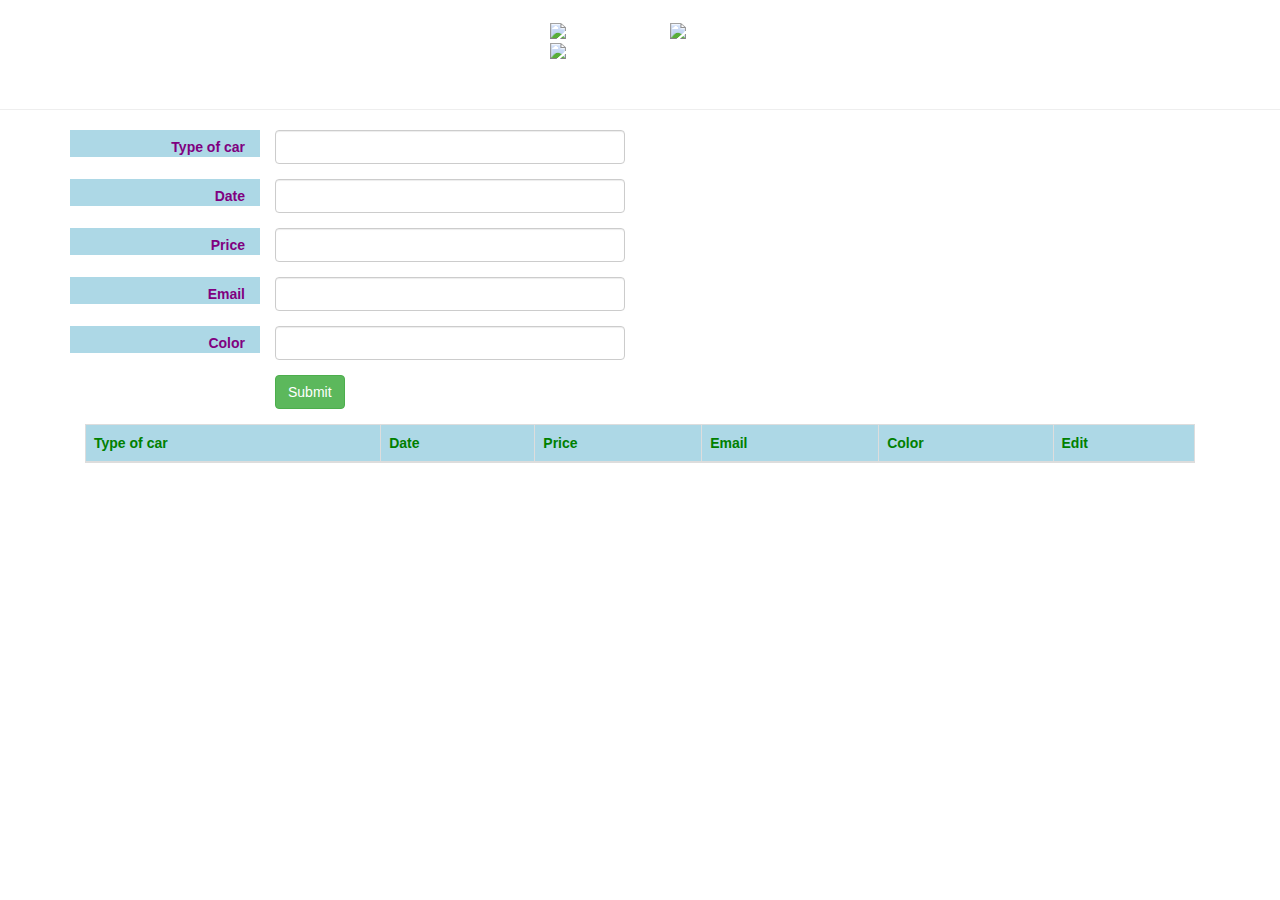
==== crud.html @ 234cb686 "Add files via upload" ====
<!DOCTYPE html>
<html lang="en" >

<head>
  <meta charset="UTF-8">
  <title></title>
  
<meta name="viewport" content="width=device-width, initial-scale=1">
 <link href='https://fonts.googleapis.com/css?family=Open+Sans' rel='stylesheet' type='text/css'>
  
  <link rel='stylesheet prefetch' href='https://cdnjs.cloudflare.com/ajax/libs/twitter-bootstrap/4.0.0-alpha.6/css/bootstrap.min.css'>
<link rel='stylesheet prefetch' href='https://cdnjs.cloudflare.com/ajax/libs/twitter-bootstrap/3.3.7/css/bootstrap.min.css'>



  
</head>

<style>
 

#img{
    
    
    margin: 0px 50px;
}
.header-images{
    margin: 20px 500px;
}

#footer {
    position: fixed;
    bottom: 0;
    width: 100%;
    margin: auto;  
    text-align: center;
}


#tblList thead{
    background: lightblue;
    color: green;
    width:100%;
}

.form-group{

    top: 50px;
}


label{
    background-color: lightblue;
    color: purple;
}
</style>

<body>

  
    </head>
    <body>
        <div class="header-images">
            <img id="img" src="https://kolesa.kz/static/frontend/images/kolesa-logo.svg">
            <img id="img" src="https://kolesa.kz/static/frontend/images/krisha-logo.svg">
            <img id="img" src="https://kolesa.kz/static/frontend/images/market-logo.svg"> 
        </div>
      
        <div class="page-header">
            
        </div>
        
        <div class="container">
            <form id="frmPerson" class="form-horizontal">
                <div class="form-group">
                    <label for="txtID" class="col-sm-2 control-label">Type of car</label>
                    <div class="col-sm-4">
                        <input type="text" id="Nome" class="form-control" >
                    </div>
                </div>                    
                <div class="form-group">
                    <label for="txtName" class="col-lg-2 control-label">Date</label>
                    <div class="col-sm-4">
                        <input type="text" id="CPF" class="form-control" >
                    </div>
                </div>
              <div class="form-group">
                    <label for="txtName" class="col-lg-2 control-label">Price</label>
                    <div class="col-sm-4">
                        <input type="text" id="Telefone" class="form-control" >
                    </div>
                </div>
              <div class="form-group">
                    <label for="txtName" class="col-lg-2 control-label">Email</label>
                    <div class="col-sm-4">
                        <input type="email" id="Email" class="form-control" >
                    </div>
                </div>
                <div class="form-group">
                    <label for="txtPhone" class="col-lg-2 control-label">Color</label>
                    <div class="col-sm-4">
                        <input type="text" id="Lat" class="form-control" >
                    </div>
                </div>
               
                <div class="form-group">
                    <div class="col-lg-offset-2 col-sm-4">
                        <input type="submit" value="Submit" id="btnSave" class="btn btn-success"/>
                    </div>
                </div>
            </form>
        </div>      

       
        <div class="container">
            <table id="tblList" class="table table-bordered"></table>
        </div>

        
      
     
        <script type="text/javascript" src="http://code.jquery.com/jquery-1.8.3.min.js"></script>       
        <link rel="stylesheet" href="https://maxcdn.bootstrapcdn.com/bootstrap/3.3.5/css/bootstrap.min.css">
        <script src="https://maxcdn.bootstrapcdn.com/bootstrap/3.3.5/js/bootstrap.min.js"></script>
  
  

  

<script >
    $(function () {
  var operation = "C"; 
  var selected_index = -1; 
  var tblPersons = localStorage.getItem("tblPersons"); 
  tblPersons = JSON.parse(tblPersons); 
  if (tblPersons === null) 
      tblPersons = [];

  function Create() {
   
    var person = JSON.stringify({
       Nome: $("#Nome").val(),
        CPF: $("#CPF").val(),
        Telefone: $("#Telefone").val(),
        Email: $("#Email").val(),
       Latitude: $("#Lat").val()
   
    }); 
  
    tblPersons.push(person);
  
    localStorage.setItem("tblPersons", JSON.stringify(tblPersons));
    
    return true;
  }

  function Edit() {
   
    tblPersons[selected_index] = JSON.stringify({
        Nome: $("#Nome").val(),
        CPF: $("#CPF").val(),
        Telefone: $("#Telefone").val(),
        Email: $("#Email").val(),
        Latitude: $("#Lat").val()
       
    });
   
    localStorage.setItem("tblPersons", JSON.stringify(tblPersons)); 
   
    return true;
  }

  function Delete() {
   
    tblPersons.splice(selected_index, 1); 
    localStorage.setItem("tblPersons", JSON.stringify(tblPersons)); 
    alert("Think again"); 
  }

  function List() {
    $("#tblList").html("");
    $("#tblList").html(
            "<thead>" +
            "<tr>" +                
            "<th>Type of car</th>" +
            "<th>Date</th>" +
            "<th>Price</th>" +
            "<th>Email</th>" +
             "<th>Color</th>" +
             
            "<th>Edit</th>" +
            "</tr>" +
            "</thead>" +
            "<tbody>" +
            "</tbody>"
            ); 
    for (var i in tblPersons) {
        var per = JSON.parse(tblPersons[i]);
        $("#tblList tbody").append("<tr>" +                    
                "<td>" + per.Nome + "</td>" +
                "<td>" + per.CPF + "</td>" +
                "<td>" + per.Telefone + "</td>" +
                "<td>" + per.Email + "</td>" +
                 "<td>" + per.Lat + "</td>" + 
                                   
                                   
                 "<td><img src='http://res.cloudinary.com/demeloweb/image/upload/v1497537879/edit_n51oto.png' alt='Edit" + i + "' class='btnEdit'/>&nbsp &nbsp &nbsp &nbsp<img src='http://res.cloudinary.com/demeloweb/image/upload/v1497537882/delete_ntuxjl.png' alt='Delete" + i + "' class='btnDelete'/></td>" +                  
                
                "</tr>"
                );
    } 
  }

  $("#frmPerson").bind("submit", function () {
    if (operation === "C")
        return Create();
    else
        return Edit();
  }); 
  
  List();

  $(".btnEdit").bind("click", function () {
    operation = "E"; 
   
    selected_index = parseInt($(this).attr("alt").replace("Edit", ""));
   
    var per = JSON.parse(tblPersons[selected_index]); 
    $("#Nome").val(per.Nome);
    $("#CPF").val(per.CPF);
    $("#Telefone").val(per.Telefone);
    $("#Email").val(per.Email);
     $("#Lat").val(per.Lat);
     
  
  });

  $(".btnDelete").bind("click", function () {
    
    selected_index = parseInt($(this).attr("alt").replace("Delete", "")); 
    Delete(); 
    List(); 
  });
});
</script>


</body>

</html>
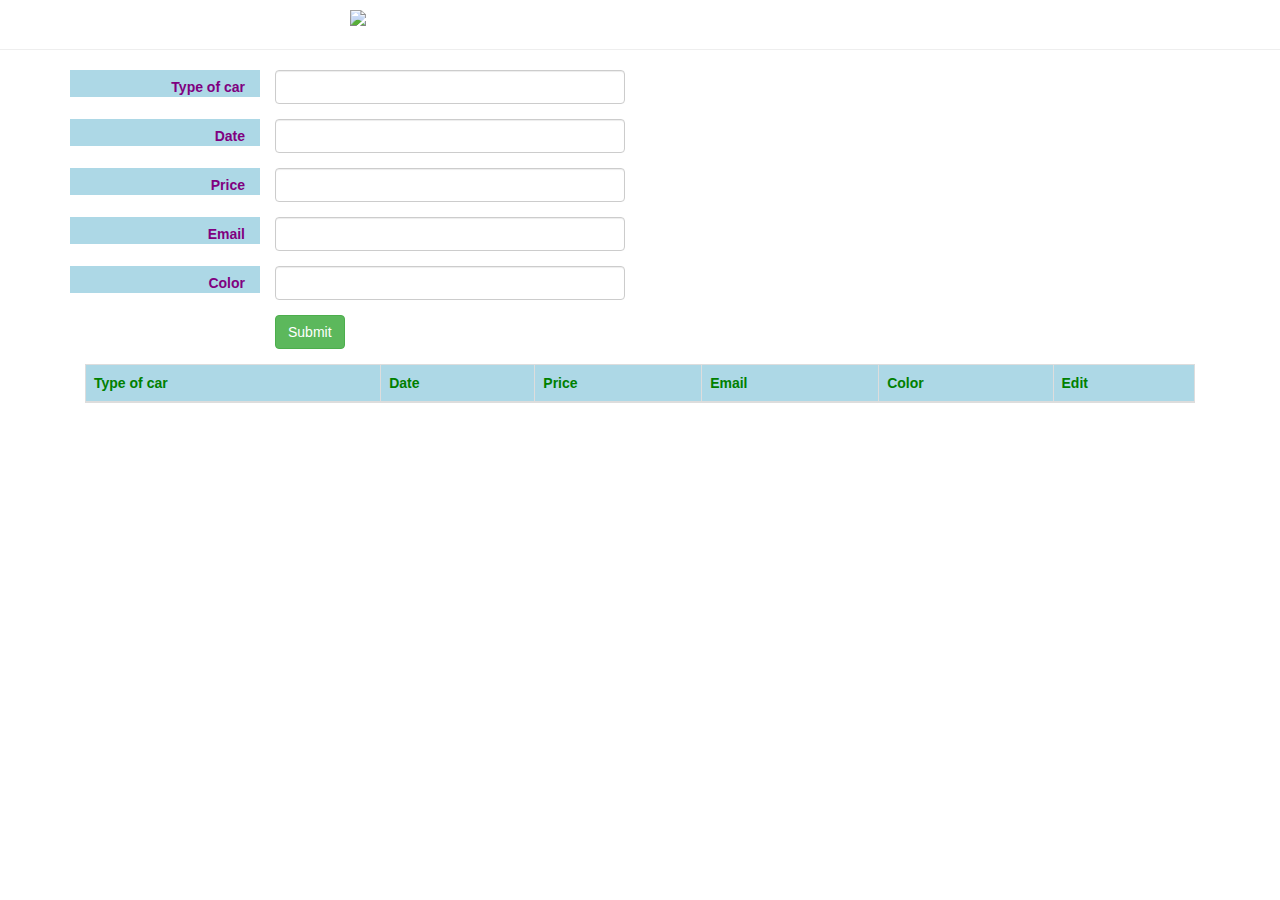
==== commit 3e829ad4: "Update crud.html" ====
--- a/crud.html
+++ b/crud.html
@@ -1,3 +1,4 @@
+
 <!DOCTYPE html>
 <html lang="en" >
 
@@ -20,12 +21,10 @@
  
 
 #img{
-    
-    
-    margin: 0px 50px;
-}
-.header-images{
-    margin: 20px 500px;
+
+    top: 10px;
+    position: absolute;
+    left: 350px;
 }
 
 #footer {
@@ -60,12 +59,8 @@
   
     </head>
     <body>
-        <div class="header-images">
-            <img id="img" src="https://kolesa.kz/static/frontend/images/kolesa-logo.svg">
-            <img id="img" src="https://kolesa.kz/static/frontend/images/krisha-logo.svg">
-            <img id="img" src="https://kolesa.kz/static/frontend/images/market-logo.svg"> 
-        </div>
-      
+<img id="img" src="images/kolesa.PNG">
+       
         <div class="page-header">
             
         </div>
@@ -247,4 +242,4 @@
 
 </body>
 
-</html>+</html>
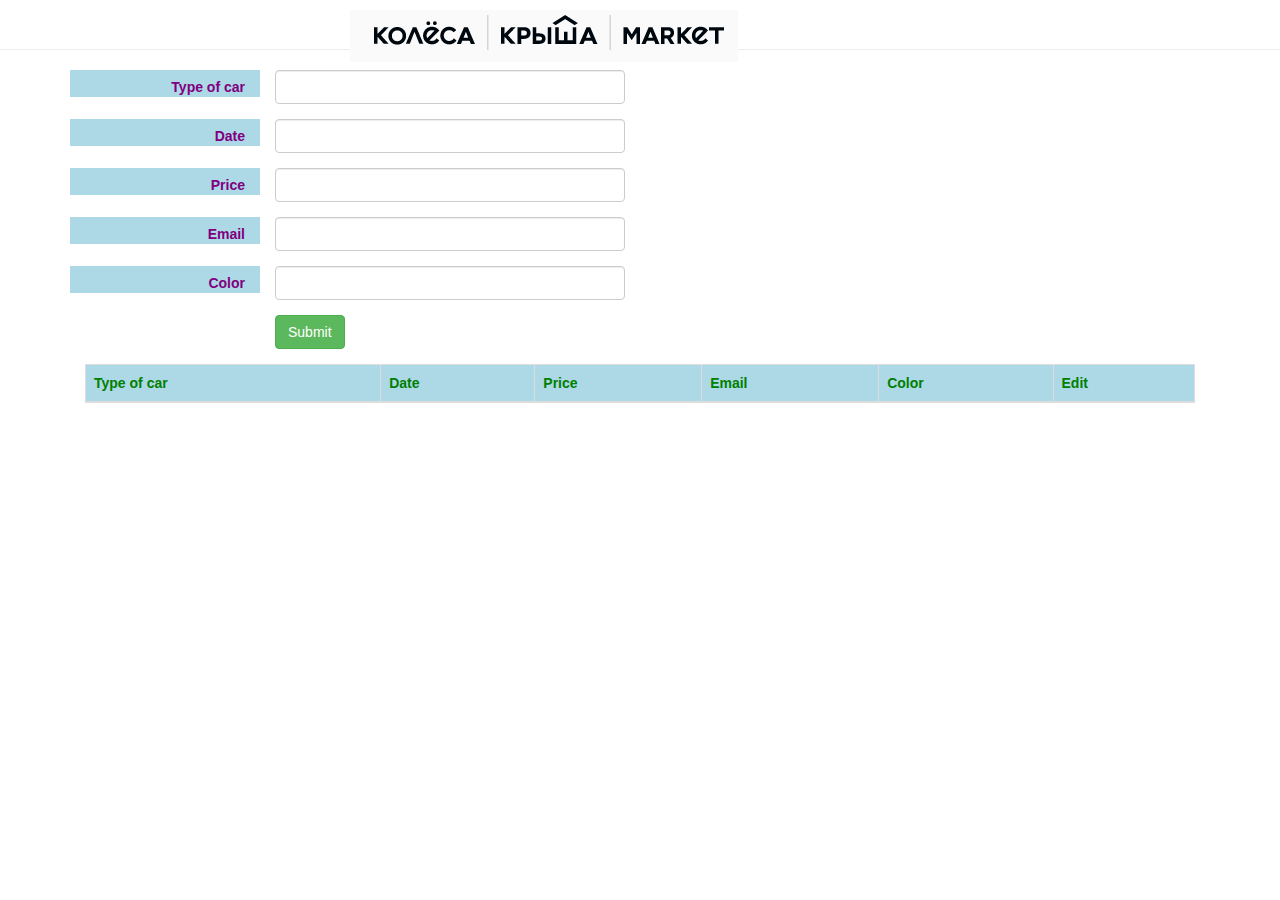
==== commit 8ff59473: "Update crud.html" ====
--- a/crud.html
+++ b/crud.html
@@ -59,7 +59,7 @@
   
     </head>
     <body>
-<img id="img" src="images/kolesa.PNG">
+<img id="img" src="kolesa.PNG">
        
         <div class="page-header">
             
